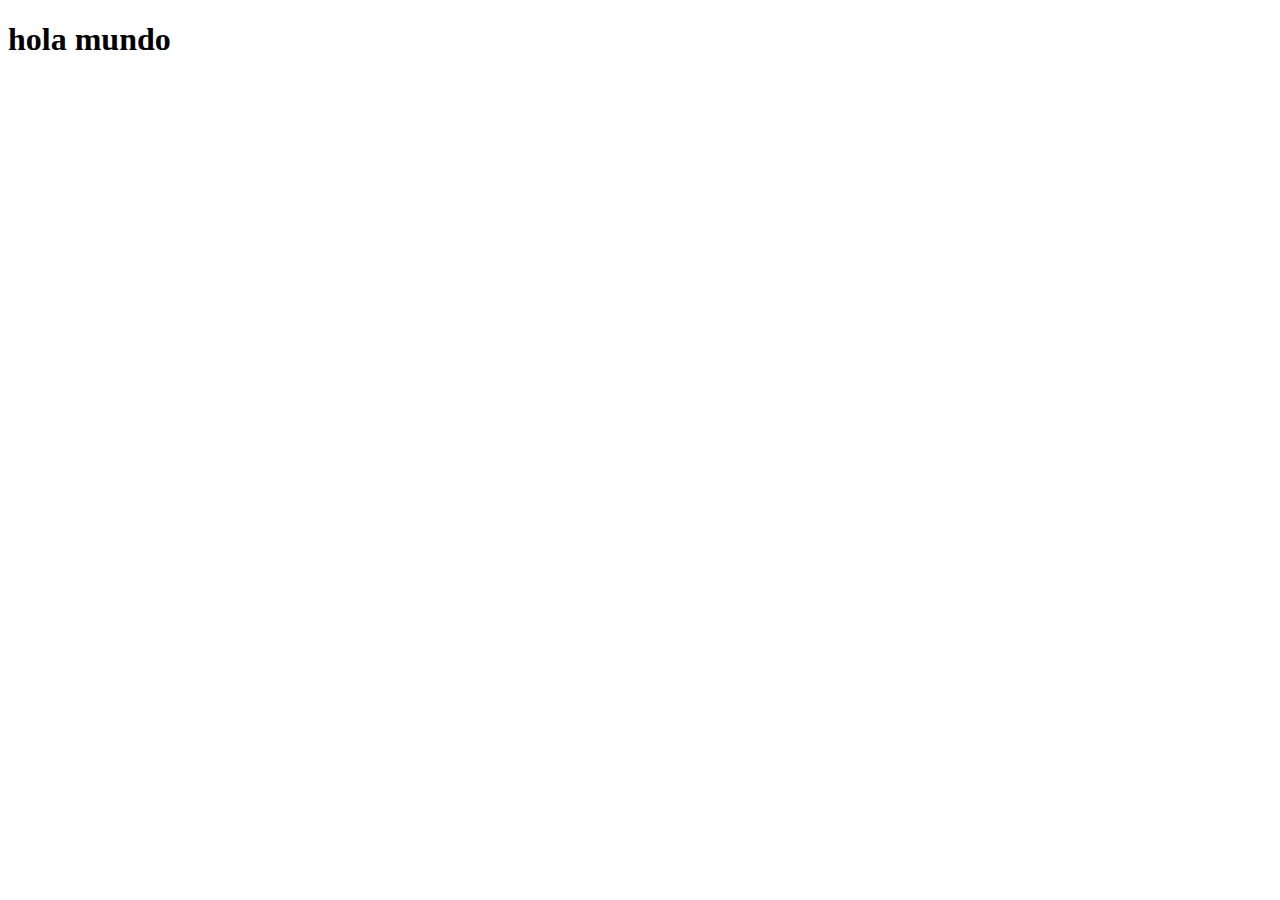
==== index.html @ 79d8db8f "Crea index.html" ====
<!DOCTYPE html>
<html lang="es">

    <head>
        <meta charset="UTF-8">
        <meta name="viewport" content="width=device-width">
        <title>Hola mundo</title>
    </head>
    <body>
        <h1>hola mundo</h1>
    </body>

</html>
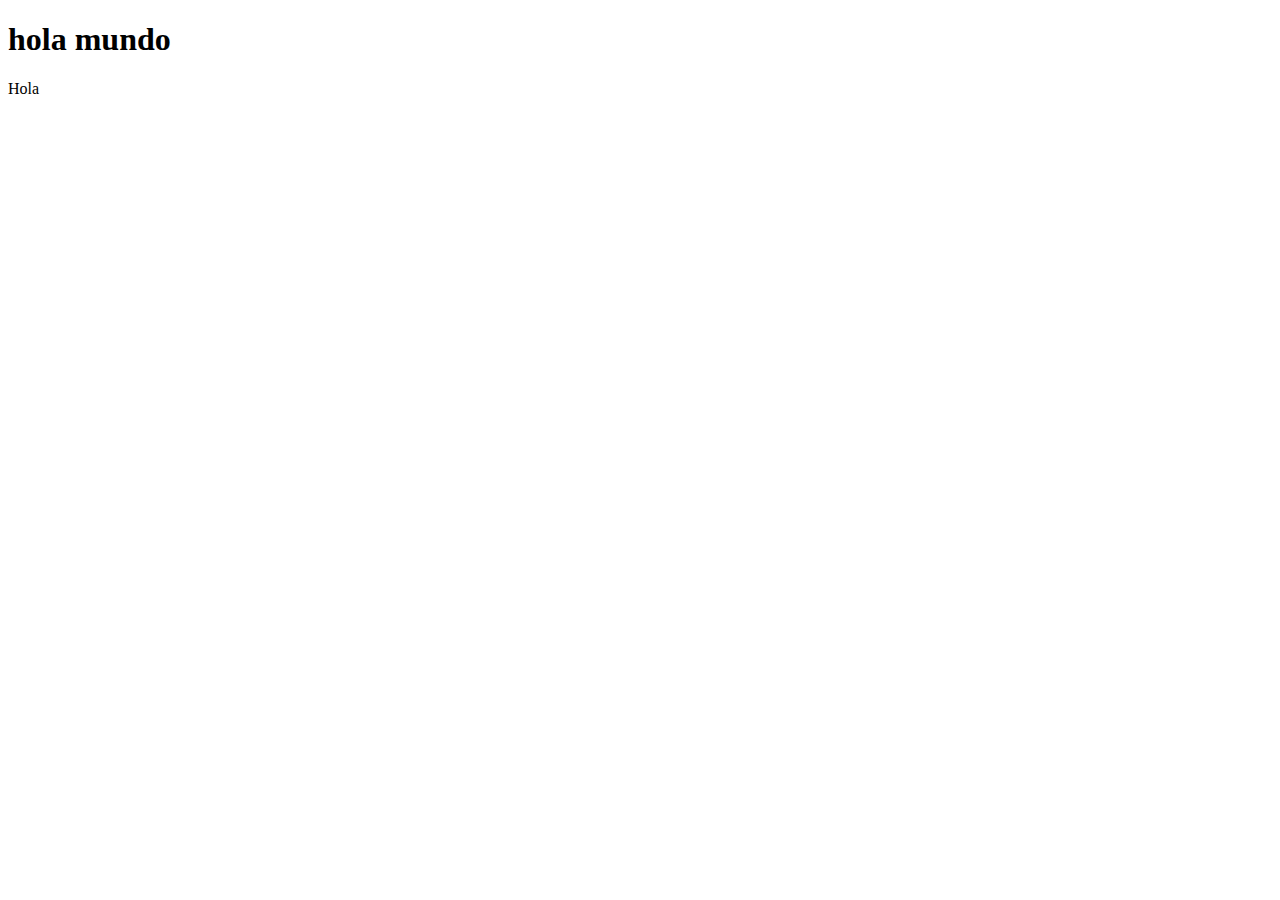
==== commit f5d67657: "se agrego parrafo" ====
--- a/index.html
+++ b/index.html
@@ -10,4 +10,6 @@
         <h1>hola mundo</h1>
     </body>
 
+    <p>Hola</p>
+
 </html>